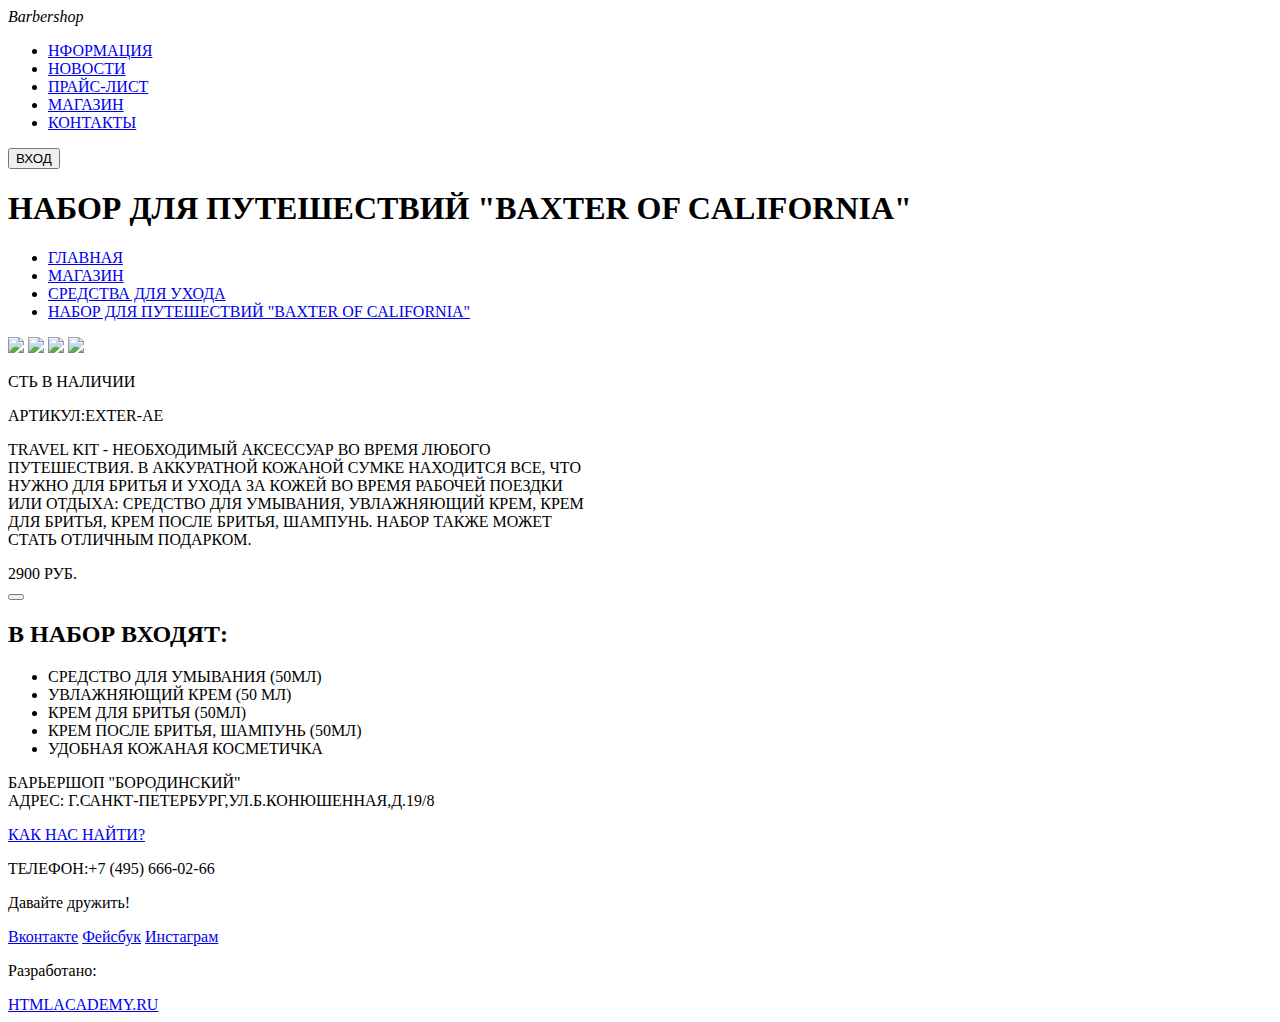
==== catalog.html @ aee2a967 "Страница католога" ====
<!DOCTYPE html>
<html lang="ru">
  <head>
    <meta charset="utf-8">
    <title>HTML Academy: Барбершоп</title>
  </head>
  <body>
  <header class="main-header">
  	<div class="container">
  		<div class="logo"><i>Barbershop</i></div>
  		<nav class="main-navigation">
  			<ul class="list">
  				<li>
  					<a href="#">НФОРМАЦИЯ</a>
  				</li>
  				<li>
  					<a href="#">НОВОСТИ</a>
  				</li>
  				<li>
  					<a href="#">ПРАЙС-ЛИСТ</a>
  				</li>
  				<li>
  					<a href="#">МАГАЗИН</a>
  				</li>
  				<li>
  					<a href="#">КОНТАКТЫ</a>
  				</li>
  			</ul>
        </nav>
        <div>
        	<form action="#" method="get">
        		<input type="submit" value="ВХОД">
        	</form>
        </div>
  	</div>
  </header>
  <caption>
    <div class="container">
      <div class="up-block">
        <h1>НАБОР ДЛЯ ПУТЕШЕСТВИЙ "BAXTER OF CALIFORNIA"</h1>
          <div class="breadcrumbs">
            <ul>
              <li>
                <a href="#">ГЛАВНАЯ</a>
              </li>
              <li>
                <a href="#">МАГАЗИН</a>
              </li>
              <li>
                <a href="#">СРЕДСТВА ДЛЯ УХОДА</a>
              </li>
              <li>
                <a href="#">НАБОР ДЛЯ ПУТЕШЕСТВИЙ "BAXTER OF CALIFORNIA"</a>
              </li>
            </ul>
        </div>
      </div>
      <div class="left-block">
        <img src="#" width="#" height="#">
        <img src="#" width="#" height="#">
        <img src="#" width="#" height="#">
        <img src="#" width="#" height="#">
      </div>
      <div class="right-block">
        <div class="right-block__description">
          <p>СТЬ В НАЛИЧИИ</p>
          <p>АРТИКУЛ:EXTER-AE</p>
          <p>TRAVEL KIT - НЕОБХОДИМЫЙ АКСЕССУАР ВО ВРЕМЯ ЛЮБОГО<br> ПУТЕШЕСТВИЯ. В АККУРАТНОЙ КОЖАНОЙ СУМКЕ НАХОДИТСЯ ВСЕ, ЧТО<br> НУЖНО ДЛЯ БРИТЬЯ И УХОДА ЗА КОЖЕЙ ВО ВРЕМЯ РАБОЧЕЙ ПОЕЗДКИ<br> ИЛИ ОТДЫХА: СРЕДСТВО ДЛЯ УМЫВАНИЯ, УВЛАЖНЯЮЩИЙ КРЕМ, КРЕМ<br> ДЛЯ БРИТЬЯ, КРЕМ ПОСЛЕ БРИТЬЯ, ШАМПУНЬ. НАБОР ТАКЖЕ МОЖЕТ<br> СТАТЬ ОТЛИЧНЫМ ПОДАРКОМ.</p>
        </div>
      <div class="right-block__price">2900 РУБ.
        <div class="right-block__buy">
          <form action="#" method="get">
            <button type="sabmit" value="КУПИТЬ">
          </form>
        </div>
        <div class="right-block__structure">
          <h2>В НАБОР ВХОДЯТ:</h2>
          <ul>
            <li>СРЕДСТВО ДЛЯ УМЫВАНИЯ (50МЛ)</li>
            <li>УВЛАЖНЯЮЩИЙ КРЕМ (50 МЛ)</li>
            <li>КРЕМ ДЛЯ БРИТЬЯ (50МЛ)</li>
            <li>КРЕМ ПОСЛЕ БРИТЬЯ, ШАМПУНЬ (50МЛ)</li>
            <li>УДОБНАЯ КОЖАНАЯ КОСМЕТИЧКА</li>
          </ul>
        </div>
      </div>
    </div>
  </caption>
  <footer>
    <div class="container">
      <section class="footer-contacts">
        <p>БАРЬЕРШОП "БОРОДИНСКИЙ"<br>АДРЕС: Г.САНКТ-ПЕТЕРБУРГ,УЛ.Б.КОНЮШЕННАЯ,Д.19/8</p>
        <a href="#">КАК НАС НАЙТИ?</a>
        <p>ТЕЛЕФОН:+7 (495) 666-02-66</P>
      </section>
      <section class="footer-social">
          <p>Давайте дружить!</p>
          <a class="social-btn social-btn-vk" href="#">Вконтакте</a>
          <a class="social-btn social-btn-fb" href="#">Фейсбук</a>
          <a class="social-btn social-btn-inst" href="#">Инстаграм</a>
        </section>
        <section class="footer-copyright">
          <p>Разработано:</p>
          <a href="https://htmlacademy.ru">HTMLACADEMY.RU</a>
        </section>
    </div>
  </footer>
   

  </body>
</html>
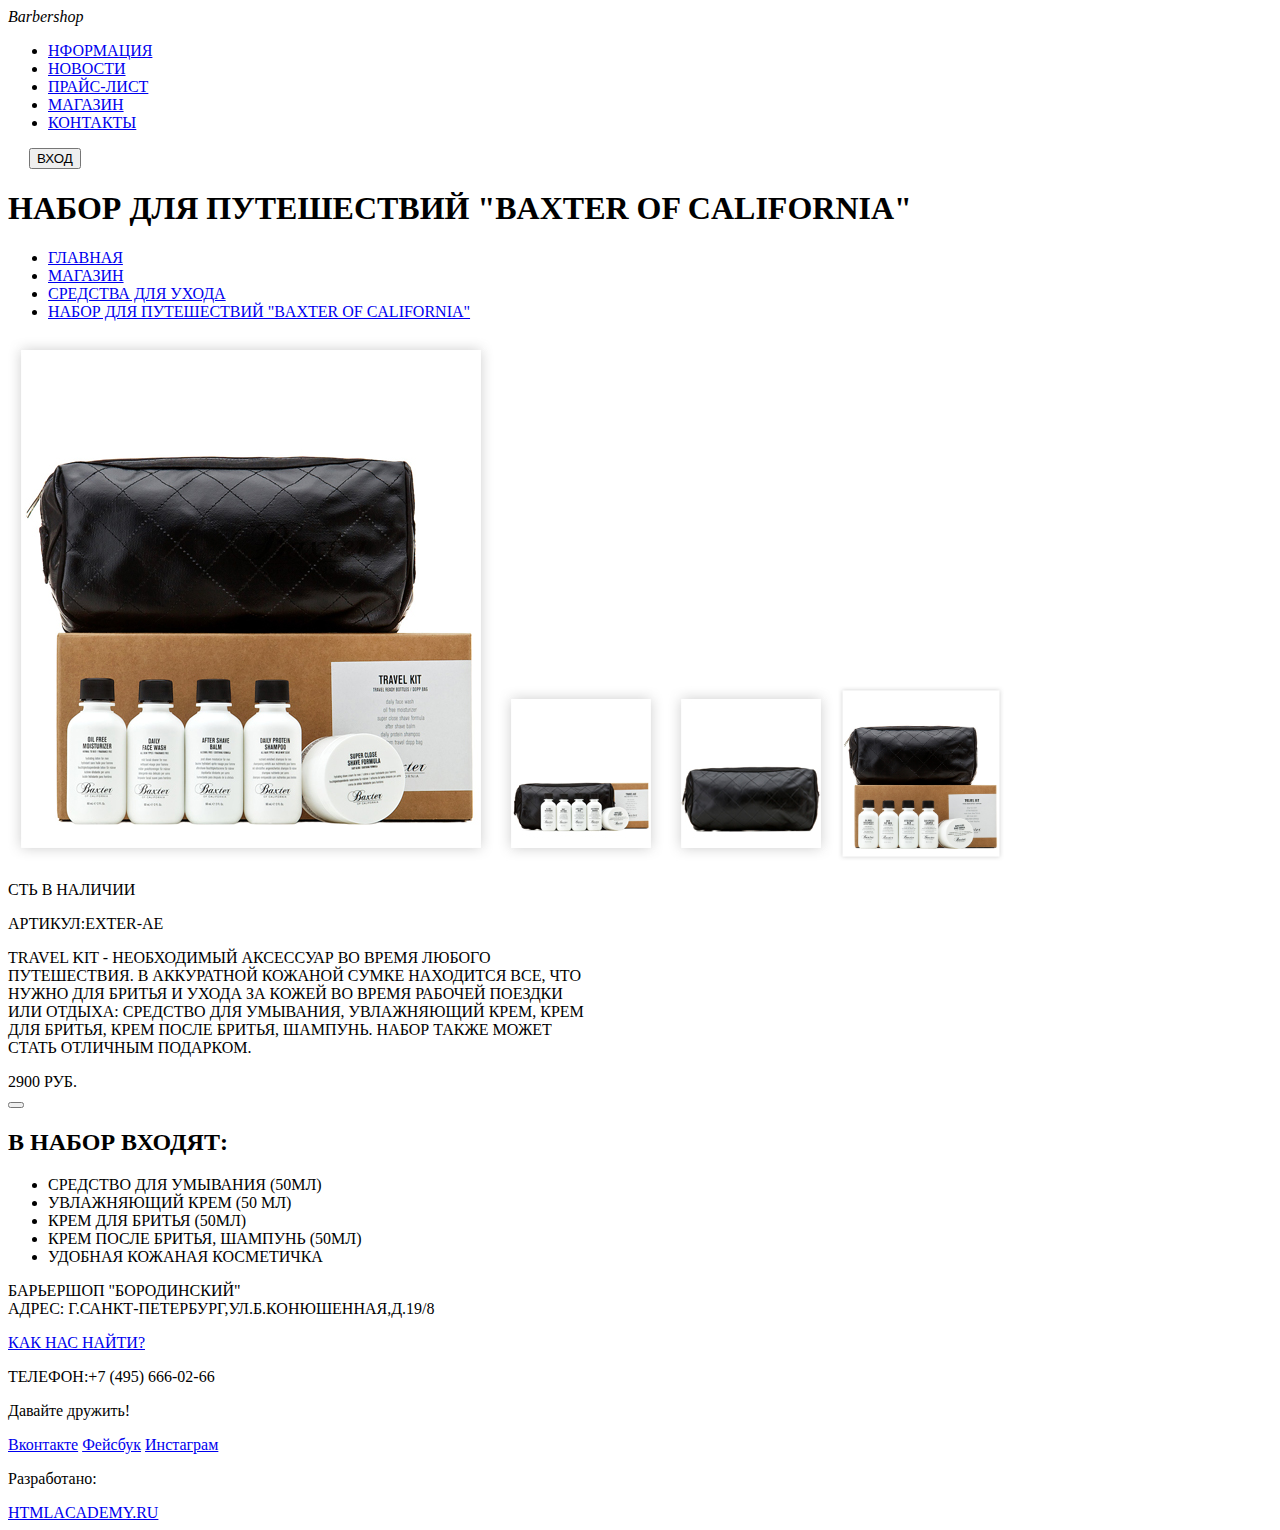
==== commit 63d126b4: "нарезаны фотографии и написан body css" ====
--- a/catalog.html
+++ b/catalog.html
@@ -3,6 +3,7 @@
   <head>
     <meta charset="utf-8">
     <title>HTML Academy: Барбершоп</title>
+    <link href="style.css" rel="stylesheet">
   </head>
   <body>
   <header class="main-header">
@@ -28,16 +29,16 @@
   			</ul>
         </nav>
         <div>
-        	<form action="#" method="get">
-        		<input type="submit" value="ВХОД">
-        	</form>
+        	<img src="img/icon-login.gif" width="17" height="14">
+          <input type="submit" value="ВХОД">
+        	
         </div>
   	</div>
   </header>
   <caption>
     <div class="container">
       <div class="up-block">
-        <h1>НАБОР ДЛЯ ПУТЕШЕСТВИЙ "BAXTER OF CALIFORNIA"</h1>
+        <h1>НАБОР ДЛЯ ПУТЕШЕСТВИЙ &quot;BAXTER OF CALIFORNIA&quot;</h1>
           <div class="breadcrumbs">
             <ul>
               <li>
@@ -50,16 +51,16 @@
                 <a href="#">СРЕДСТВА ДЛЯ УХОДА</a>
               </li>
               <li>
-                <a href="#">НАБОР ДЛЯ ПУТЕШЕСТВИЙ "BAXTER OF CALIFORNIA"</a>
+                <a href="#">НАБОР ДЛЯ ПУТЕШЕСТВИЙ &quot;BAXTER OF CALIFORNIA&quot;</a>
               </li>
             </ul>
         </div>
       </div>
       <div class="left-block">
-        <img src="#" width="#" height="#">
-        <img src="#" width="#" height="#">
-        <img src="#" width="#" height="#">
-        <img src="#" width="#" height="#">
+        <img src="img/Layer 47 copy.jpg" width="486" height="524">
+        <img src="img/Layer 45.jpg" width="166" height="175">
+        <img src="img/Layer 46.jpg" width="166" height="175 ">
+        <img src="img/Layer 47 copy.jpg" width="166" height="175">
       </div>
       <div class="right-block">
         <div class="right-block__description">
@@ -89,7 +90,7 @@
   <footer>
     <div class="container">
       <section class="footer-contacts">
-        <p>БАРЬЕРШОП "БОРОДИНСКИЙ"<br>АДРЕС: Г.САНКТ-ПЕТЕРБУРГ,УЛ.Б.КОНЮШЕННАЯ,Д.19/8</p>
+        <p>БАРЬЕРШОП &quot;БОРОДИНСКИЙ&quot;<br>АДРЕС: Г.САНКТ-ПЕТЕРБУРГ,УЛ.Б.КОНЮШЕННАЯ,Д.19/8</p>
         <a href="#">КАК НАС НАЙТИ?</a>
         <p>ТЕЛЕФОН:+7 (495) 666-02-66</P>
       </section>
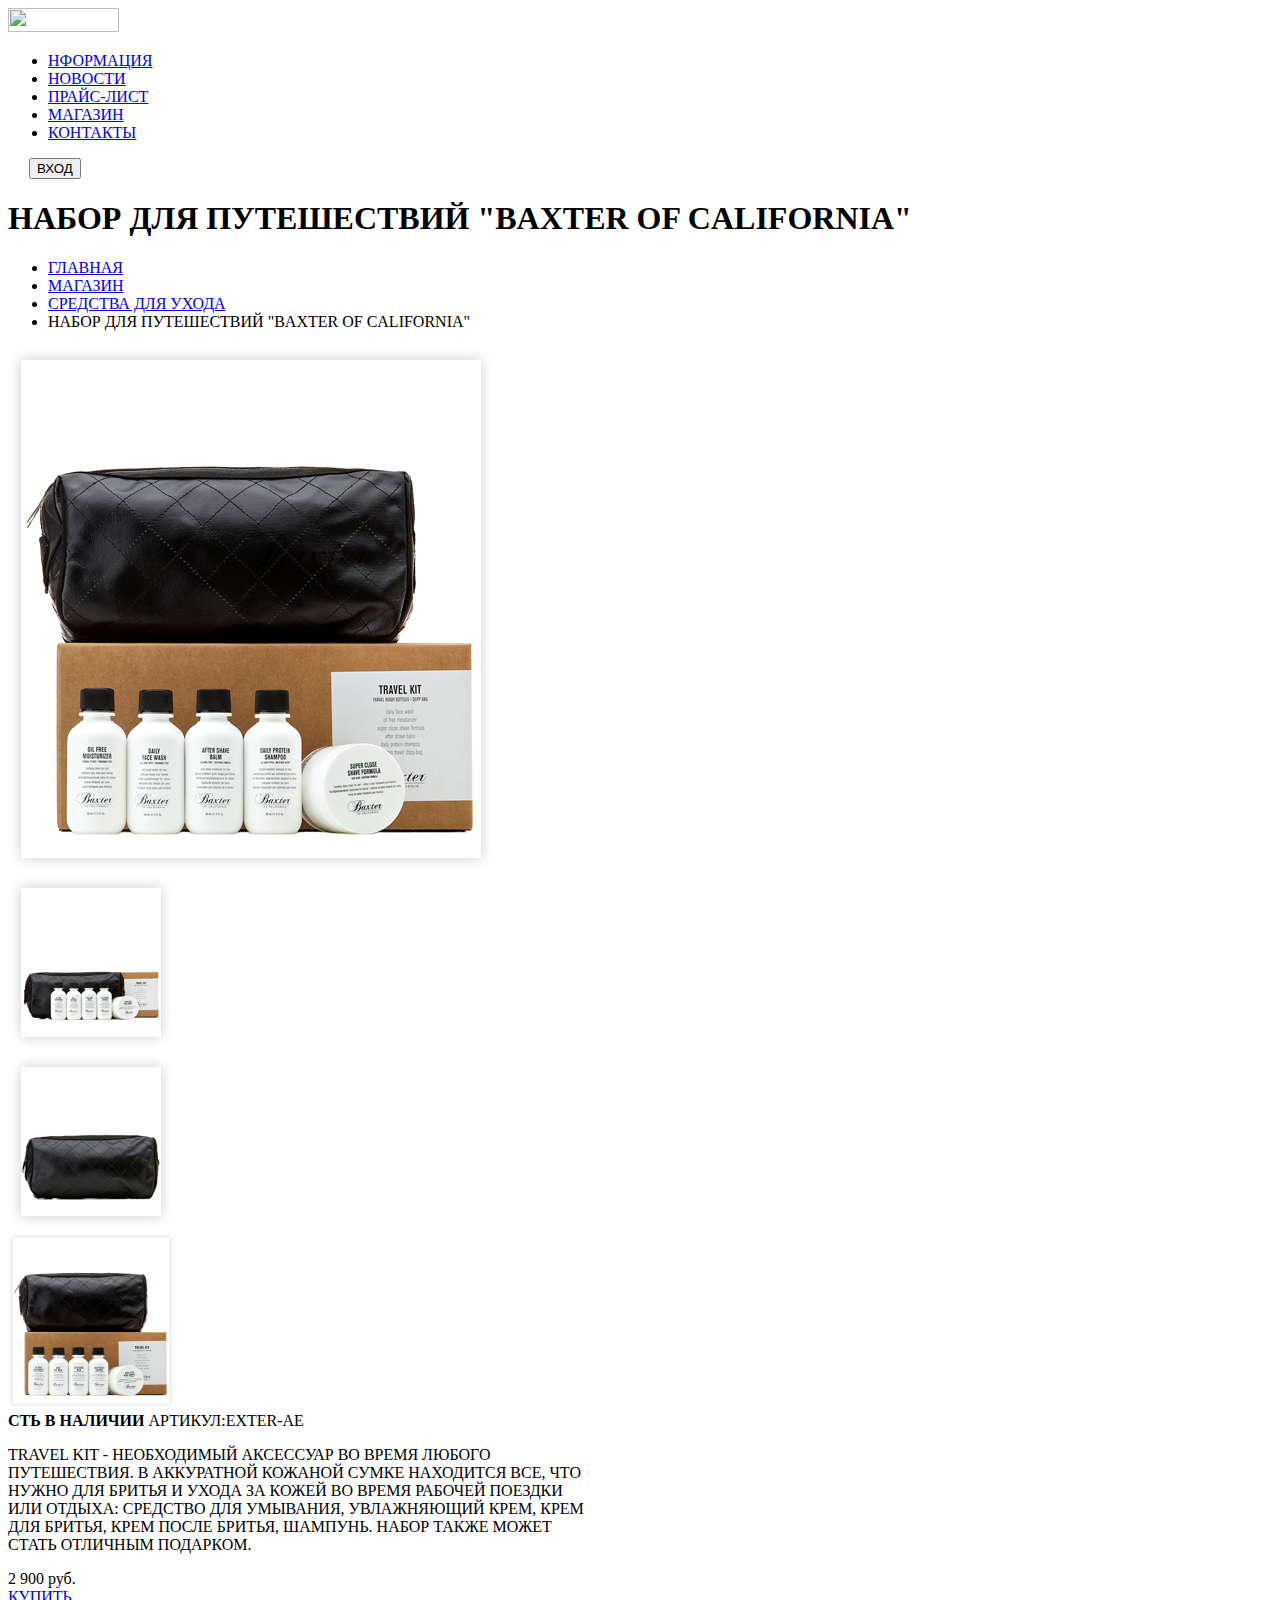
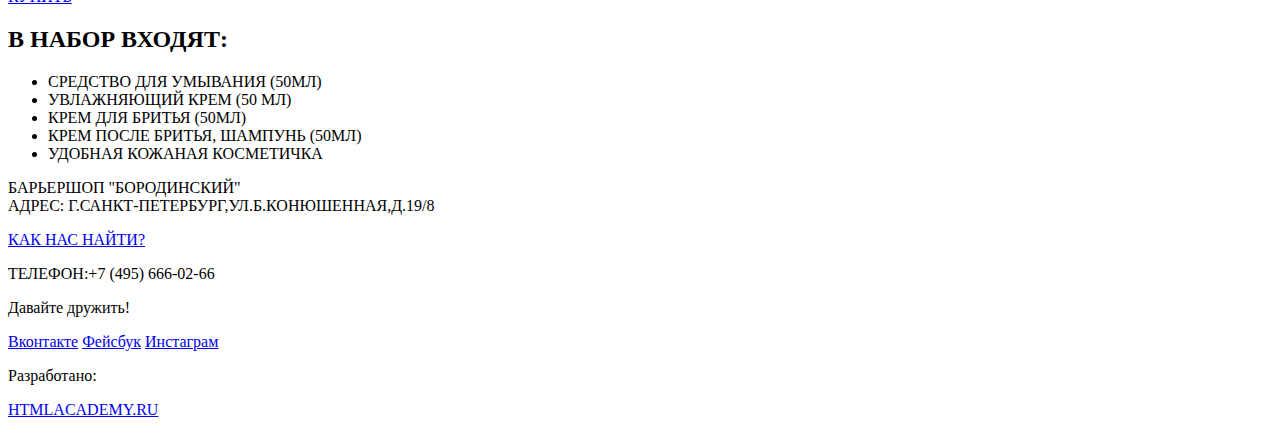
==== commit ffc512bb: "исправление ошибок" ====
--- a/catalog.html
+++ b/catalog.html
@@ -8,7 +8,7 @@
   <body>
   <header class="main-header">
   	<div class="container">
-  		<div class="logo"><i>Barbershop</i></div>
+  		<div class="logo"><img src="img/Logo.png" height="24" width="111"></div>
   		<nav class="main-navigation">
   			<ul class="list">
   				<li>
@@ -28,51 +28,47 @@
   				</li>
   			</ul>
         </nav>
-        <div>
+        <div class="private">
         	<img src="img/icon-login.gif" width="17" height="14">
           <input type="submit" value="ВХОД">
-        	
         </div>
   	</div>
-  </header>
-  <caption>
+</header>
+  <main class="main-content">
     <div class="container">
-      <div class="up-block">
-        <h1>НАБОР ДЛЯ ПУТЕШЕСТВИЙ &quot;BAXTER OF CALIFORNIA&quot;</h1>
-          <div class="breadcrumbs">
-            <ul>
-              <li>
-                <a href="#">ГЛАВНАЯ</a>
-              </li>
-              <li>
-                <a href="#">МАГАЗИН</a>
-              </li>
-              <li>
-                <a href="#">СРЕДСТВА ДЛЯ УХОДА</a>
-              </li>
-              <li>
-                <a href="#">НАБОР ДЛЯ ПУТЕШЕСТВИЙ &quot;BAXTER OF CALIFORNIA&quot;</a>
-              </li>
-            </ul>
-        </div>
+      <h1>НАБОР ДЛЯ ПУТЕШЕСТВИЙ &quot;BAXTER OF CALIFORNIA&quot;</h1>
+      <div class="breadcrumbs">
+        <ul>
+          <li>
+            <a href="#">ГЛАВНАЯ</a>
+          </li>
+          <li>
+            <a href="#">МАГАЗИН</a>
+          </li>
+          <li>
+            <a href="#">СРЕДСТВА ДЛЯ УХОДА</a>
+          </li>
+          <li>
+            <span>НАБОР ДЛЯ ПУТЕШЕСТВИЙ &quot;BAXTER OF CALIFORNIA&quot;</span>
+          </li>
+         </ul>
       </div>
+    </div>
       <div class="left-block">
-        <img src="img/Layer 47 copy.jpg" width="486" height="524">
-        <img src="img/Layer 45.jpg" width="166" height="175">
-        <img src="img/Layer 46.jpg" width="166" height="175 ">
-        <img src="img/Layer 47 copy.jpg" width="166" height="175">
+        <div class="left-block__basic-product"><img src="img/Layer 47 copy.jpg" width="486" height="524"></div>
+        <div class="left-block__small-copy1"><img src="img/Layer 45.jpg" width="166" height="175"></div>
+        <div class="left-block__small-copy2"><img src="img/Layer 46.jpg" width="166" height="175 "></div>
+        <div class="left-block__small-copy3"><img src="img/Layer 47 copy.jpg" width="166" height="175"></div>
       </div>
       <div class="right-block">
         <div class="right-block__description">
-          <p>СТЬ В НАЛИЧИИ</p>
-          <p>АРТИКУЛ:EXTER-AE</p>
+          <b>СТЬ В НАЛИЧИИ</b>
+          <span>АРТИКУЛ:EXTER-AE</span>
           <p>TRAVEL KIT - НЕОБХОДИМЫЙ АКСЕССУАР ВО ВРЕМЯ ЛЮБОГО<br> ПУТЕШЕСТВИЯ. В АККУРАТНОЙ КОЖАНОЙ СУМКЕ НАХОДИТСЯ ВСЕ, ЧТО<br> НУЖНО ДЛЯ БРИТЬЯ И УХОДА ЗА КОЖЕЙ ВО ВРЕМЯ РАБОЧЕЙ ПОЕЗДКИ<br> ИЛИ ОТДЫХА: СРЕДСТВО ДЛЯ УМЫВАНИЯ, УВЛАЖНЯЮЩИЙ КРЕМ, КРЕМ<br> ДЛЯ БРИТЬЯ, КРЕМ ПОСЛЕ БРИТЬЯ, ШАМПУНЬ. НАБОР ТАКЖЕ МОЖЕТ<br> СТАТЬ ОТЛИЧНЫМ ПОДАРКОМ.</p>
         </div>
-      <div class="right-block__price">2900 РУБ.
-        <div class="right-block__buy">
-          <form action="#" method="get">
-            <button type="sabmit" value="КУПИТЬ">
-          </form>
+        <div class="product-action">
+            <div class="product-action__price">2 900 руб.</div>
+            <a class="product-action__buy" href="#">КУПИТЬ</a> 
         </div>
         <div class="right-block__structure">
           <h2>В НАБОР ВХОДЯТ:</h2>
@@ -86,8 +82,8 @@
         </div>
       </div>
     </div>
-  </caption>
-  <footer>
+  </main>
+  <footer class="basement">
     <div class="container">
       <section class="footer-contacts">
         <p>БАРЬЕРШОП &quot;БОРОДИНСКИЙ&quot;<br>АДРЕС: Г.САНКТ-ПЕТЕРБУРГ,УЛ.Б.КОНЮШЕННАЯ,Д.19/8</p>
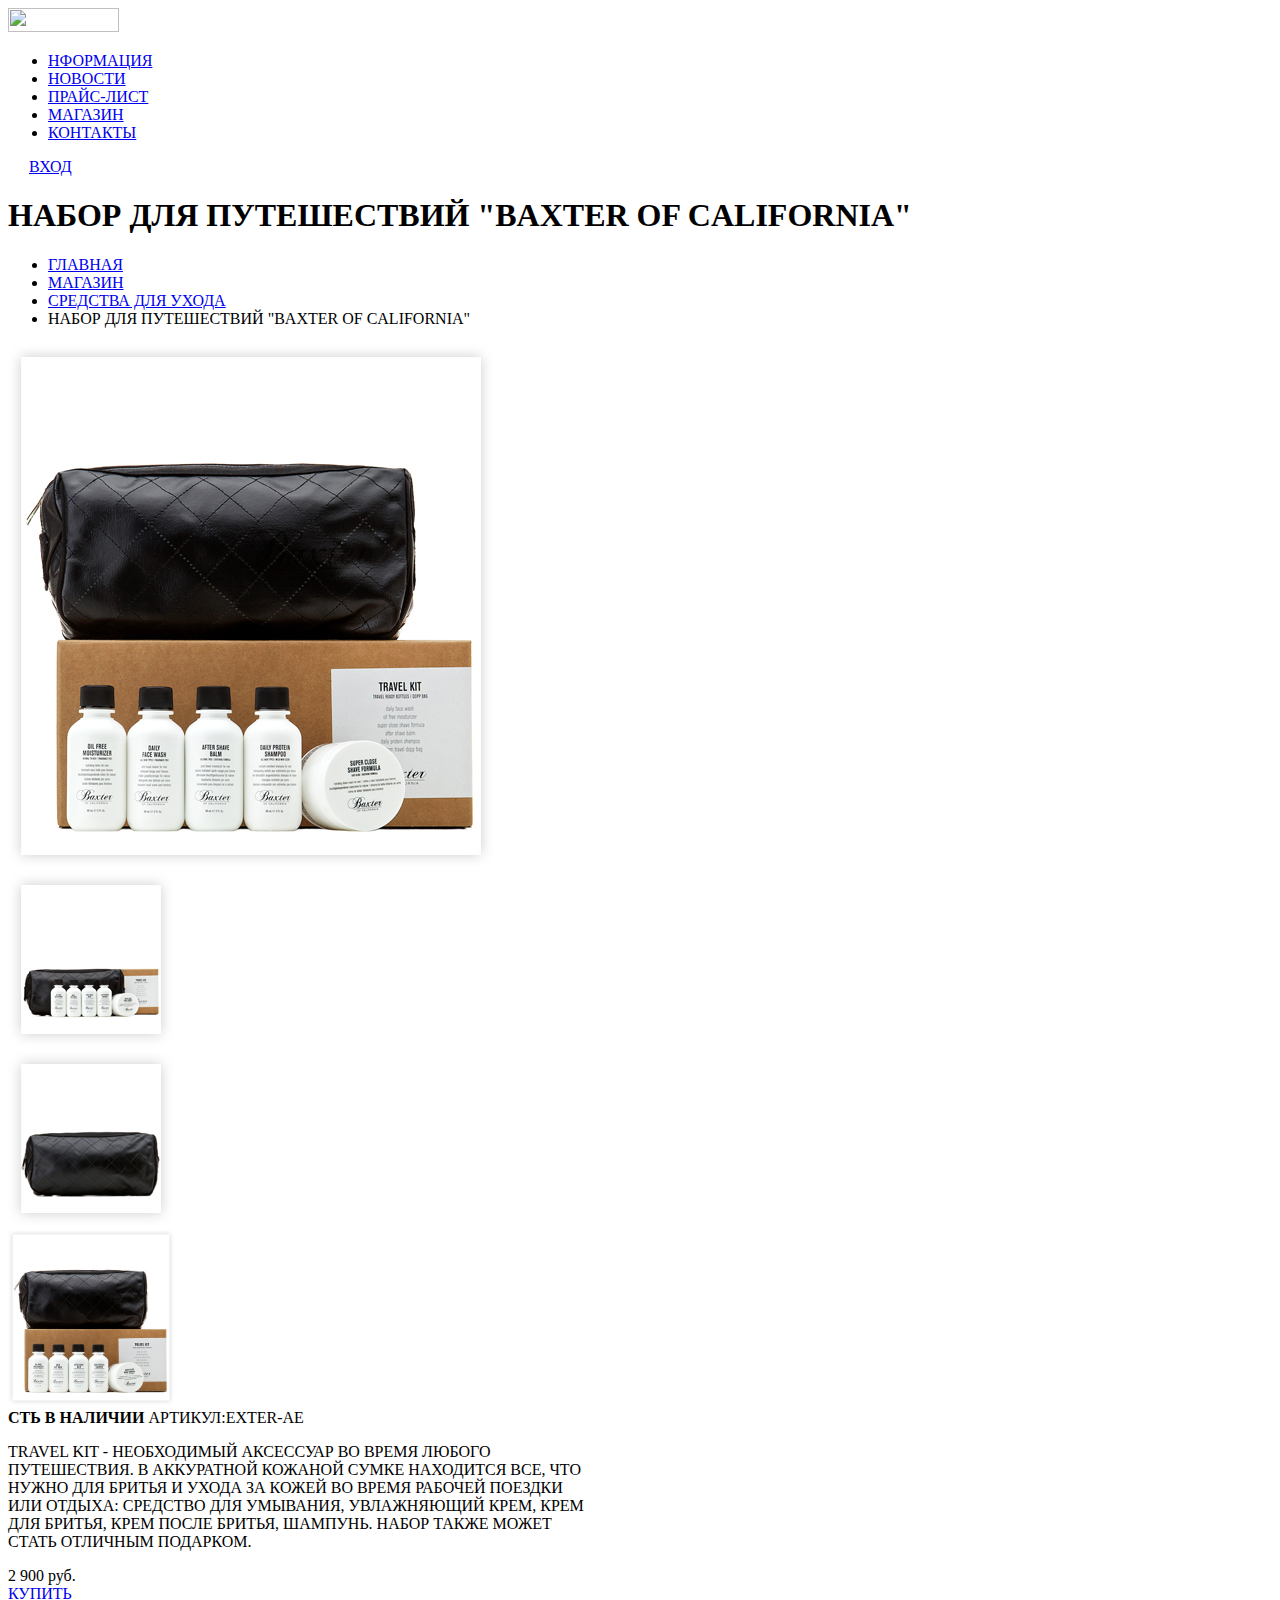
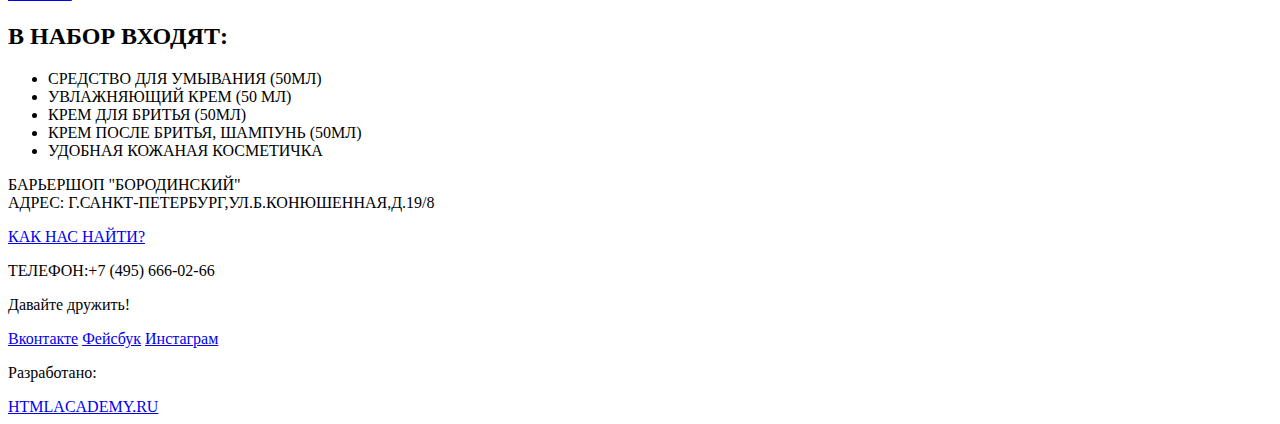
==== commit 99d4773c: "здесь пустой образец, просто сетка блоков под именем образец(index)" ====
--- a/catalog.html
+++ b/catalog.html
@@ -3,7 +3,7 @@
   <head>
     <meta charset="utf-8">
     <title>HTML Academy: Барбершоп</title>
-    <link href="style.css" rel="stylesheet">
+    <link href="css/style.css" rel="stylesheet">
   </head>
   <body>
   <header class="main-header">
@@ -27,13 +27,13 @@
   					<a href="#">КОНТАКТЫ</a>
   				</li>
   			</ul>
-        </nav>
+      </nav>
         <div class="private">
         	<img src="img/icon-login.gif" width="17" height="14">
-          <input type="submit" value="ВХОД">
+          <a href="#">ВХОД</a>
         </div>
   	</div>
-</header>
+  </header>
   <main class="main-content">
     <div class="container">
       <h1>НАБОР ДЛЯ ПУТЕШЕСТВИЙ &quot;BAXTER OF CALIFORNIA&quot;</h1>
@@ -53,7 +53,6 @@
           </li>
          </ul>
       </div>
-    </div>
       <div class="left-block">
         <div class="left-block__basic-product"><img src="img/Layer 47 copy.jpg" width="486" height="524"></div>
         <div class="left-block__small-copy1"><img src="img/Layer 45.jpg" width="166" height="175"></div>
